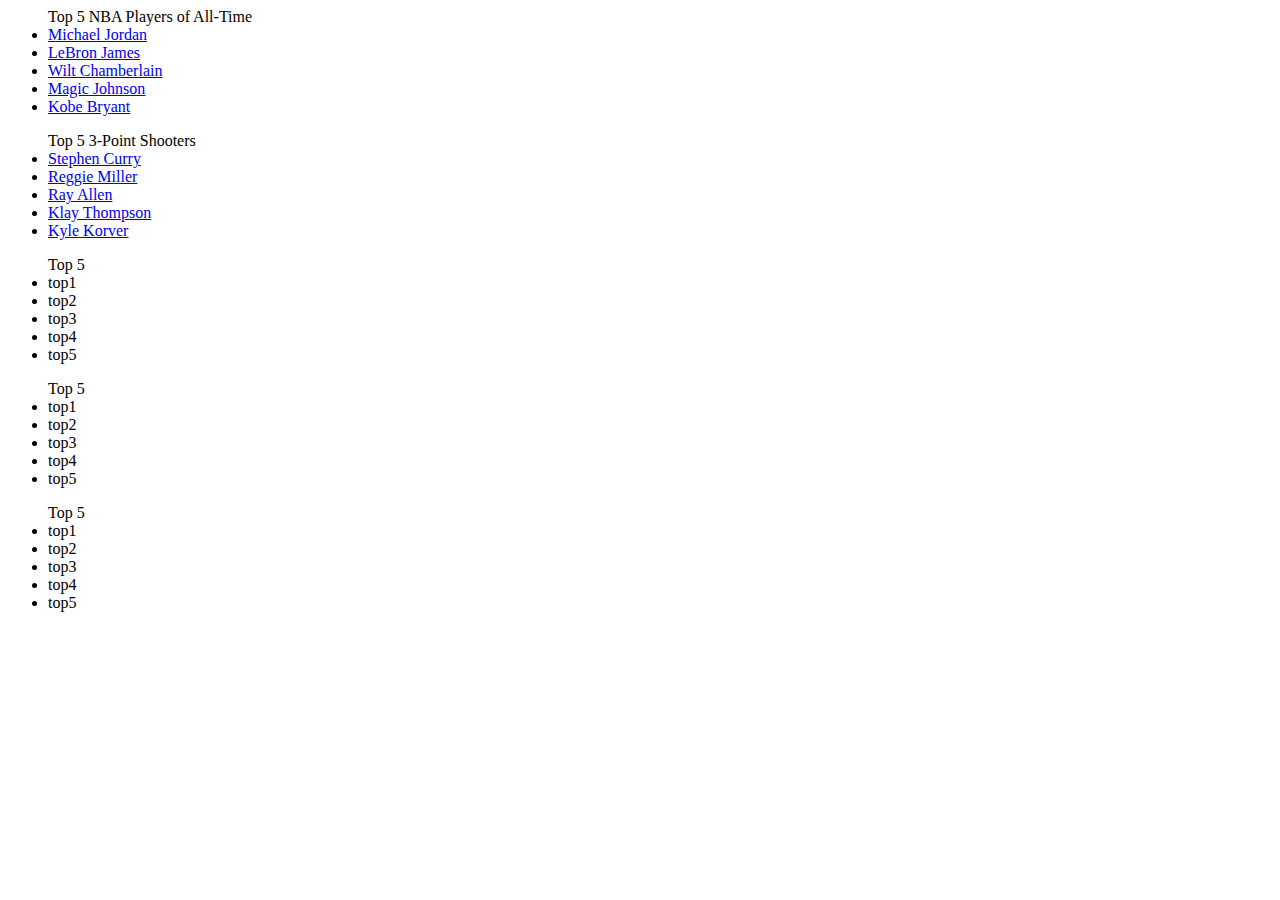
==== index.html @ 75834fd8 "top5 2/5" ====
<html>
    <head>

    </head>
    <body>
        <ul>Top 5 NBA Players of All-Time
            <li><a href="https://statics.sportskeeda.com/editor/2018/03/a4a7b-1520474015-800.jpg">Michael Jordan</a></li>
            <li><a href="https://encrypted-tbn0.gstatic.com/images?q=tbn:ANd9GcShAOFeU7fmbwfIrpG3OfE8ceavzUakCjyTFuoB8jWjExGmxAWb4A">LeBron James</a></li>
            <li><a href="https://s.yimg.com/ny/api/res/1.2/zcxWZnvc2XkyDQuH65HY3w--~A/YXBwaWQ9aGlnaGxhbmRlcjtzbT0xO3c9MTI4MDtoPTk2MA--/https://img.huffingtonpost.com/asset/5cc772f32300009400d1588e.jpeg">Wilt Chamberlain</a></li>
            <li><a href="https://thediwire.com/wp-content/uploads/2018/07/Magic-Johnson.jpg">Magic Johnson</a></li>
            <li><a href="https://www.denverpost.com/wp-content/uploads/2017/12/kobe-bryant.jpg?w=888">Kobe Bryant</a></li>
        </ul>

        <ul>Top 5 3-Point Shooters
                <li><a href="https://usatftw.files.wordpress.com/2018/05/usp-nba_-playoffs-golden-state-warriors-at-houston_100122065.jpg?w=1000&h=600&crop=1">Stephen Curry</a></li>
                <li><a href="https://static1.squarespace.com/static/57424e6bb654f953eb32de1b/t/5b9882f0c2241bdafc1e79dc/1536721664678/reggie+miller">Reggie Miller</a></li>
                <li><a href="https://cdn.vox-cdn.com/thumbor/bvkLsKeqnqHAzldUn2ZPgacEVj4=/0x0:3156x2229/1200x800/filters:focal(1209x208:1713x712)/cdn.vox-cdn.com/uploads/chorus_image/image/58762883/52951161.jpg.0.jpg">Ray Allen</a></li>
                <li><a href="https://usatftw.files.wordpress.com/2018/06/klay-warriors.jpg?w=1000&h=600&crop=1">Klay Thompson</a></li>
                <li><a href="https://s.yimg.com/ny/api/res/1.2/JOl.iJ92PDyqIsHAHxcNHg--~A/YXBwaWQ9aGlnaGxhbmRlcjtzbT0xO3c9ODAw/http://media.zenfs.com/en/homerun/feed_manager_auto_publish_494/bd165a8d0110e2f05db001c34a588e63">Kyle Korver</a></li>
    
        </ul>

        <ul>Top 5
                <li>top1</li>
                <li>top2</li>
                <li>top3</li>
                <li>top4</li>
                <li>top5</li>
    
        </ul>
        
        <ul>Top 5
                <li>top1</li>
                <li>top2</li>
                <li>top3</li>
                <li>top4</li>
                <li>top5</li>
    
        </ul>
        
        <ul>Top 5
                <li>top1</li>
                <li>top2</li>
                <li>top3</li>
                <li>top4</li>
                <li>top5</li>
    
        </ul>

    </body>
</html>
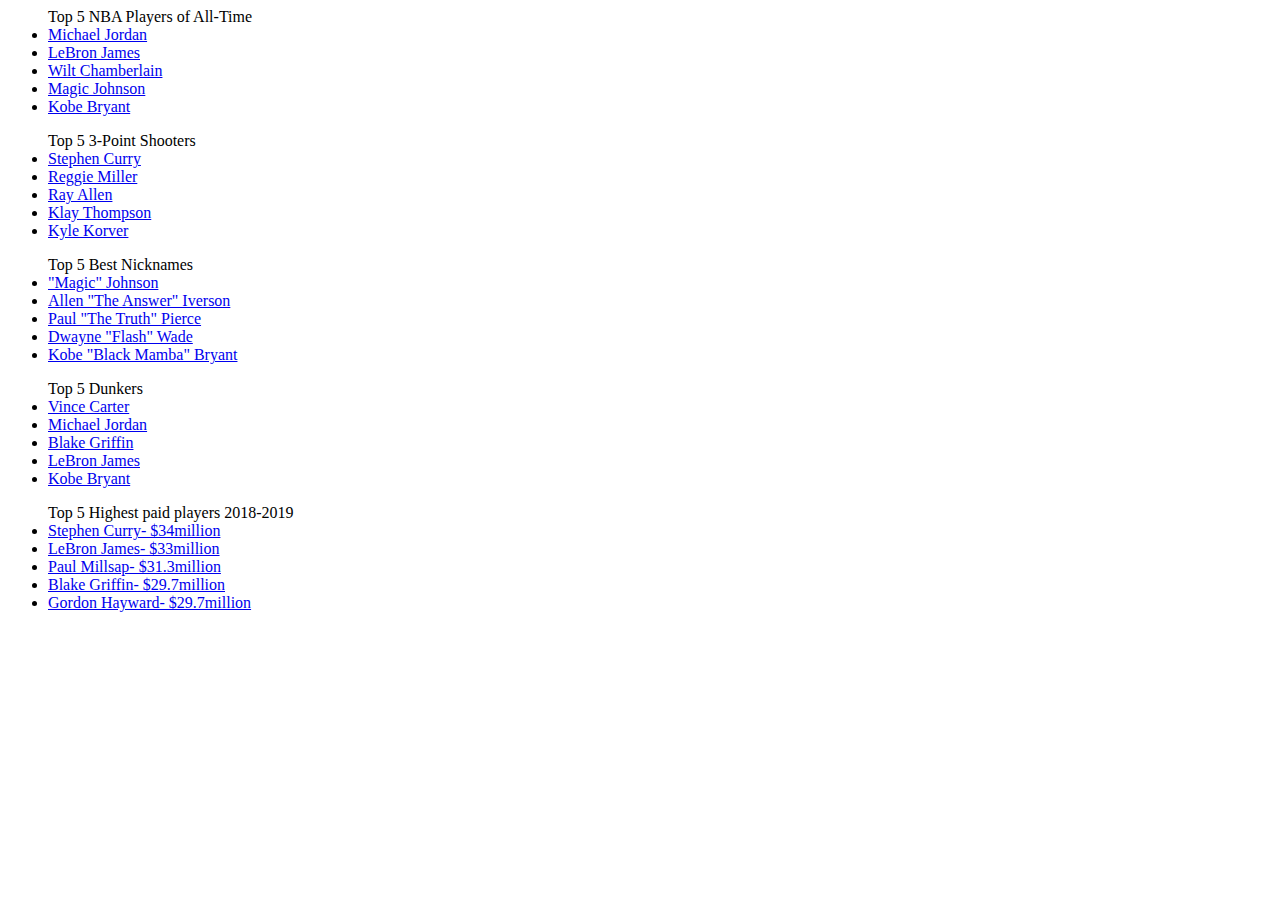
==== commit 34c4bc3b: "final" ====
--- a/index.html
+++ b/index.html
@@ -20,32 +20,34 @@
     
         </ul>
 
-        <ul>Top 5
-                <li>top1</li>
-                <li>top2</li>
-                <li>top3</li>
-                <li>top4</li>
-                <li>top5</li>
+        <ul>Top 5 Best Nicknames
+            <li><a href="https://thediwire.com/wp-content/uploads/2018/07/Magic-Johnson.jpg">"Magic" Johnson</a></li>
+            <li><a href="https://a.espncdn.com/media/motion/2018/0606/dm_180606_nba_iverson_montage_new/dm_180606_nba_iverson_montage_new.jpg">Allen "The Answer" Iverson</a></li>
+            <li><a href="https://images.performgroup.com/di/library/omnisport/b0/51/pierce-paul-71717-usnews-getty-ftr_17ovcqwt0yn7e1u09duekbin5d.jpg?t=1378337533&quality=100">Paul "The Truth" Pierce</a></li>
+            <li><a href="https://cdn-s3.si.com/s3fs-public/styles/marquee_large_2x/public/2018/09/16/dwyane-wade-retire-one-final-season-one-last-dance-heat.jpg?itok=B-M4ufRG">Dwayne "Flash" Wade</a></li>
+            <li><a href="https://www.denverpost.com/wp-content/uploads/2017/12/kobe-bryant.jpg?w=888">Kobe "Black Mamba" Bryant</a></li>
     
         </ul>
         
-        <ul>Top 5
-                <li>top1</li>
-                <li>top2</li>
-                <li>top3</li>
-                <li>top4</li>
-                <li>top5</li>
+        <ul>Top 5 Dunkers
+            <li><a href="https://imagesvc.timeincapp.com/v3/fan/image?url=https://hoopshabit.com/wp-content/uploads/getty-images/2017/07/653044-vince-carter.jpg.jpg&">Vince Carter</a></li>
+            <li><a href="https://statics.sportskeeda.com/editor/2018/03/a4a7b-1520474015-800.jpg">Michael Jordan</a></li>
+            <li><a href="https://www.latimes.com/resizer/gml8iqSBHcL69xi8CtTU_-BiR2o=/800x0/www.trbimg.com/img-5c9e856c/turbine/la-1553892712-dow3rvhe75-snap-image">Blake Griffin</a></li>
+            <li><a href="https://encrypted-tbn0.gstatic.com/images?q=tbn:ANd9GcShAOFeU7fmbwfIrpG3OfE8ceavzUakCjyTFuoB8jWjExGmxAWb4A">LeBron James</a></li>
+            <li><a href="https://www.denverpost.com/wp-content/uploads/2017/12/kobe-bryant.jpg?w=888">Kobe Bryant</a></li>
+
+    </ul>
     
-        </ul>
-        
-        <ul>Top 5
-                <li>top1</li>
-                <li>top2</li>
-                <li>top3</li>
-                <li>top4</li>
-                <li>top5</li>
-    
-        </ul>
+    <ul>Top 5 Highest paid players 2018-2019
+            <li><a href="https://usatftw.files.wordpress.com/2018/05/usp-nba_-playoffs-golden-state-warriors-at-houston_100122065.jpg?w=1000&h=600&crop=1">Stephen Curry- $34million</a></li>
+            <li><a href="https://encrypted-tbn0.gstatic.com/images?q=tbn:ANd9GcShAOFeU7fmbwfIrpG3OfE8ceavzUakCjyTFuoB8jWjExGmxAWb4A">LeBron James- $33million</a></li>
+            <li><a href="https://www.nba.com/nuggets/sites/nuggets/files/styles/story_main_photo/public/gettyimages-1128183302_0.jpg?itok=aBn6Se36">Paul Millsap- $31.3million</a></li>
+            <li><a href="https://www.latimes.com/resizer/gml8iqSBHcL69xi8CtTU_-BiR2o=/800x0/www.trbimg.com/img-5c9e856c/turbine/la-1553892712-dow3rvhe75-snap-image">Blake Griffin- $29.7million</a></li>
+            <li><a href="https://specials-images.forbesimg.com/imageserve/5b1535874bbe6f74868b7c1c/416x416.jpg?background=000000&cropX1=467&cropX2=1722&cropY1=141&cropY2=1395">Gordon Hayward- $29.7million</a></li>
+
+    </ul>
+
 
     </body>
-</html>+
+</html>
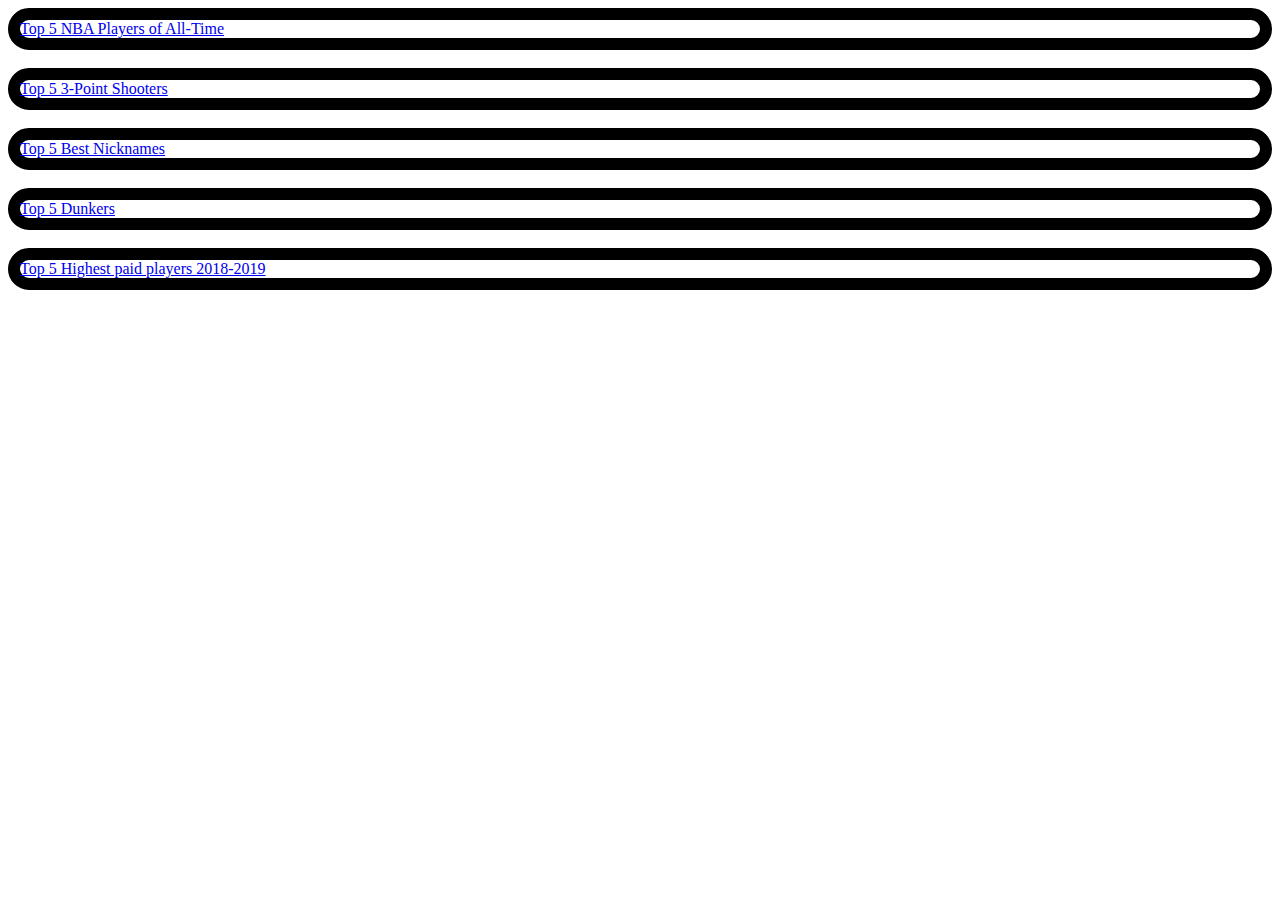
==== commit 6d95c9d2: "Added css and html folders files for each category in top 5 list" ====
--- a/index.html
+++ b/index.html
@@ -1,53 +1,27 @@
+<!DOCTYPE html>
 <html>
-    <head>
-
-    </head>
-    <body>
-        <ul>Top 5 NBA Players of All-Time
-            <li><a href="https://statics.sportskeeda.com/editor/2018/03/a4a7b-1520474015-800.jpg">Michael Jordan</a></li>
-            <li><a href="https://encrypted-tbn0.gstatic.com/images?q=tbn:ANd9GcShAOFeU7fmbwfIrpG3OfE8ceavzUakCjyTFuoB8jWjExGmxAWb4A">LeBron James</a></li>
-            <li><a href="https://s.yimg.com/ny/api/res/1.2/zcxWZnvc2XkyDQuH65HY3w--~A/YXBwaWQ9aGlnaGxhbmRlcjtzbT0xO3c9MTI4MDtoPTk2MA--/https://img.huffingtonpost.com/asset/5cc772f32300009400d1588e.jpeg">Wilt Chamberlain</a></li>
-            <li><a href="https://thediwire.com/wp-content/uploads/2018/07/Magic-Johnson.jpg">Magic Johnson</a></li>
-            <li><a href="https://www.denverpost.com/wp-content/uploads/2017/12/kobe-bryant.jpg?w=888">Kobe Bryant</a></li>
-        </ul>
-
-        <ul>Top 5 3-Point Shooters
-                <li><a href="https://usatftw.files.wordpress.com/2018/05/usp-nba_-playoffs-golden-state-warriors-at-houston_100122065.jpg?w=1000&h=600&crop=1">Stephen Curry</a></li>
-                <li><a href="https://static1.squarespace.com/static/57424e6bb654f953eb32de1b/t/5b9882f0c2241bdafc1e79dc/1536721664678/reggie+miller">Reggie Miller</a></li>
-                <li><a href="https://cdn.vox-cdn.com/thumbor/bvkLsKeqnqHAzldUn2ZPgacEVj4=/0x0:3156x2229/1200x800/filters:focal(1209x208:1713x712)/cdn.vox-cdn.com/uploads/chorus_image/image/58762883/52951161.jpg.0.jpg">Ray Allen</a></li>
-                <li><a href="https://usatftw.files.wordpress.com/2018/06/klay-warriors.jpg?w=1000&h=600&crop=1">Klay Thompson</a></li>
-                <li><a href="https://s.yimg.com/ny/api/res/1.2/JOl.iJ92PDyqIsHAHxcNHg--~A/YXBwaWQ9aGlnaGxhbmRlcjtzbT0xO3c9ODAw/http://media.zenfs.com/en/homerun/feed_manager_auto_publish_494/bd165a8d0110e2f05db001c34a588e63">Kyle Korver</a></li>
-    
-        </ul>
-
-        <ul>Top 5 Best Nicknames
-            <li><a href="https://thediwire.com/wp-content/uploads/2018/07/Magic-Johnson.jpg">"Magic" Johnson</a></li>
-            <li><a href="https://a.espncdn.com/media/motion/2018/0606/dm_180606_nba_iverson_montage_new/dm_180606_nba_iverson_montage_new.jpg">Allen "The Answer" Iverson</a></li>
-            <li><a href="https://images.performgroup.com/di/library/omnisport/b0/51/pierce-paul-71717-usnews-getty-ftr_17ovcqwt0yn7e1u09duekbin5d.jpg?t=1378337533&quality=100">Paul "The Truth" Pierce</a></li>
-            <li><a href="https://cdn-s3.si.com/s3fs-public/styles/marquee_large_2x/public/2018/09/16/dwyane-wade-retire-one-final-season-one-last-dance-heat.jpg?itok=B-M4ufRG">Dwayne "Flash" Wade</a></li>
-            <li><a href="https://www.denverpost.com/wp-content/uploads/2017/12/kobe-bryant.jpg?w=888">Kobe "Black Mamba" Bryant</a></li>
-    
-        </ul>
-        
-        <ul>Top 5 Dunkers
-            <li><a href="https://imagesvc.timeincapp.com/v3/fan/image?url=https://hoopshabit.com/wp-content/uploads/getty-images/2017/07/653044-vince-carter.jpg.jpg&">Vince Carter</a></li>
-            <li><a href="https://statics.sportskeeda.com/editor/2018/03/a4a7b-1520474015-800.jpg">Michael Jordan</a></li>
-            <li><a href="https://www.latimes.com/resizer/gml8iqSBHcL69xi8CtTU_-BiR2o=/800x0/www.trbimg.com/img-5c9e856c/turbine/la-1553892712-dow3rvhe75-snap-image">Blake Griffin</a></li>
-            <li><a href="https://encrypted-tbn0.gstatic.com/images?q=tbn:ANd9GcShAOFeU7fmbwfIrpG3OfE8ceavzUakCjyTFuoB8jWjExGmxAWb4A">LeBron James</a></li>
-            <li><a href="https://www.denverpost.com/wp-content/uploads/2017/12/kobe-bryant.jpg?w=888">Kobe Bryant</a></li>
-
-    </ul>
-    
-    <ul>Top 5 Highest paid players 2018-2019
-            <li><a href="https://usatftw.files.wordpress.com/2018/05/usp-nba_-playoffs-golden-state-warriors-at-houston_100122065.jpg?w=1000&h=600&crop=1">Stephen Curry- $34million</a></li>
-            <li><a href="https://encrypted-tbn0.gstatic.com/images?q=tbn:ANd9GcShAOFeU7fmbwfIrpG3OfE8ceavzUakCjyTFuoB8jWjExGmxAWb4A">LeBron James- $33million</a></li>
-            <li><a href="https://www.nba.com/nuggets/sites/nuggets/files/styles/story_main_photo/public/gettyimages-1128183302_0.jpg?itok=aBn6Se36">Paul Millsap- $31.3million</a></li>
-            <li><a href="https://www.latimes.com/resizer/gml8iqSBHcL69xi8CtTU_-BiR2o=/800x0/www.trbimg.com/img-5c9e856c/turbine/la-1553892712-dow3rvhe75-snap-image">Blake Griffin- $29.7million</a></li>
-            <li><a href="https://specials-images.forbesimg.com/imageserve/5b1535874bbe6f74868b7c1c/416x416.jpg?background=000000&cropX1=467&cropX2=1722&cropY1=141&cropY2=1395">Gordon Hayward- $29.7million</a></li>
-
-    </ul>
-
-
-    </body>
-
+  <head>
+    <link rel="stylesheet" href="main.css" />
+  </head>
+  <body>
+    <div>
+      <a href="./all-time.html">Top 5 NBA Players of All-Time</a>
+    </div>
+    <br />
+    <div>
+      <a href="./shooters.html">Top 5 3-Point Shooters</a>
+    </div>
+    <br />
+    <div>
+      <a href="./nicknames.html">Top 5 Best Nicknames </a>
+    </div>
+    <br />
+    <div>
+      <a href="./dunkers.html">Top 5 Dunkers</a>
+    </div>
+    <br />
+    <div>
+      <a href="./paid.html">Top 5 Highest paid players 2018-2019</a>
+    </div>
+  </body>
 </html>
--- a/main.css
+++ b/main.css
@@ -0,0 +1,28 @@
+@keyframes growshrink {
+    10%{border: 12px solid black;
+  border-radius: 50px;}
+    20%{border: 12px solid black;
+  border-radius: 50px;}
+    30%{border: 12px solid black;
+  border-radius: 50px;}
+    40%{border: 12px solid black;
+  border-radius: 50px;}
+    50%{border: 12px solid black;
+  border-radius: 50px;}
+    60%{border: 12px solid black;
+  border-radius: 50px;}
+    70%{border: 12px solid black;
+  border-radius: 50px;}
+    80%{border: 12px solid black;
+  border-radius: 50px;}
+    90%{border: 12px solid black;
+  border-radius: 50px;}
+    100%{border: 12px solid black;
+  border-radius: 50px;}
+}
+
+div {
+  border: 12px solid black;
+  border-radius: 50px;
+  animation:growshrink 10s infinite;
+}
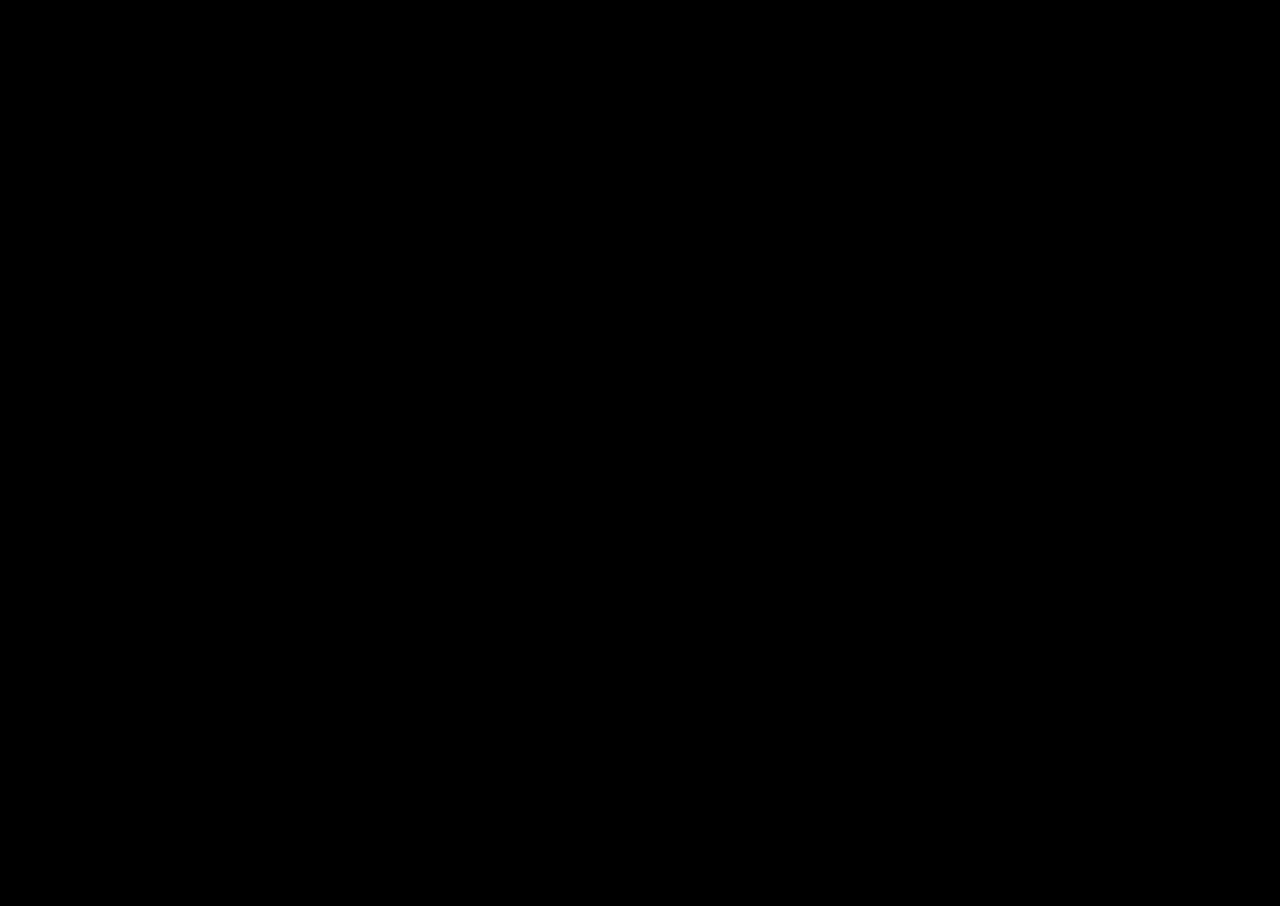
==== commit 387c6b54: "Added css styling to elements" ====
--- a/index.html
+++ b/index.html
@@ -5,23 +5,32 @@
   </head>
   <body>
     <div>
-      <a href="./all-time.html">Top 5 NBA Players of All-Time</a>
+        <h1 class="shadow" align="center";>INSEOP's TOPS</h1>
+        <h3 align="center"> Hover to view Inseops Top 5s!</h3>
+    <div class="div1 best">
+      <a href="./all-time.html"> NBA Players of All-Time</a>
     </div>
     <br />
-    <div>
-      <a href="./shooters.html">Top 5 3-Point Shooters</a>
+
+    <div class="div2">
+      <a href="./shooters.html"> 3-Point Shooters</a>
+    </div>
+
+    <br />
+
+    <div class="div3">
+      <a href="./nicknames.html"> Best Nicknames </a>
+    </div>
+
+    <br />
+
+    <div class="div4">
+      <a href="./dunkers.html"> Dunkers</a>
     </div>
     <br />
-    <div>
-      <a href="./nicknames.html">Top 5 Best Nicknames </a>
-    </div>
-    <br />
-    <div>
-      <a href="./dunkers.html">Top 5 Dunkers</a>
-    </div>
-    <br />
-    <div>
-      <a href="./paid.html">Top 5 Highest paid players 2018-2019</a>
+
+    <div class="div5">
+      <a href="./paid.html">Highest paid players 2018-2019</a>
     </div>
   </body>
 </html>
--- a/main.css
+++ b/main.css
@@ -1,28 +1,127 @@
-@keyframes growshrink {
-    10%{border: 12px solid black;
-  border-radius: 50px;}
-    20%{border: 12px solid black;
-  border-radius: 50px;}
-    30%{border: 12px solid black;
-  border-radius: 50px;}
-    40%{border: 12px solid black;
-  border-radius: 50px;}
-    50%{border: 12px solid black;
-  border-radius: 50px;}
-    60%{border: 12px solid black;
-  border-radius: 50px;}
-    70%{border: 12px solid black;
-  border-radius: 50px;}
-    80%{border: 12px solid black;
-  border-radius: 50px;}
-    90%{border: 12px solid black;
-  border-radius: 50px;}
-    100%{border: 12px solid black;
-  border-radius: 50px;}
+body{
+  background:black
+}
+div {
+  padding-top: 30px;
+  margin-top: center;
+  margin-left: 40px;
+  margin-right: 40px;
+  position: relative;
+  text-align: center;
+  overflow: auto;
+   background-size: cover;
+  background-repeat: no-repeat;
+  background-image: url(https://i.pinimg.com/originals/40/7c/eb/407cebfd19ec74ac8c055c647dcd7173.jpg);
+  
 }
 
-div {
-  border: 12px solid black;
-  border-radius: 50px;
-  animation:growshrink 10s infinite;
+.shadow{
+  text-shadow: 5px 5px rgba(0, 0, 0, 0.8);
+  font-family: fantasy;
+  font-size: 70px
 }
+
+a {
+ color:white;
+ font-family: fantasy
+ 
+}
+
+.div1:hover,
+.div2:hover,
+.div3:hover,
+.div4:hover,
+.div5:hover {
+  background-position: right;
+  font-size: 30px;
+  background-size: 0px 0px;
+  transform: rotate(360deg);
+  background: rgba(0, 0, 0, 0.8)
+}
+
+.hold{
+  font-size: 60px;
+  font-family: fantasy;
+  
+}
+.div1 {
+  border-radius: 15px;
+  font-size: 0px;
+  width: 300px;
+  height: 75px;
+  background-position: left;
+  margin-bottom: 10px;
+  margin-top: 10px;
+  display: inline-block;
+  background-size: 100%;
+  background-repeat: no-repeat;
+  background-image: url(https://media1.giphy.com/media/3oKIPmHcb6YSrcIDIY/giphy.gif);
+  transition: background-position 2s, transform 1s, background-size 2s,
+    background-color 2s;
+}
+
+.div2 {
+  border-radius: 15px;
+
+  font-size: 0px;
+  width: 300px;
+  height: 75px;
+  font-size: 0px;
+  background-position: left;
+  margin-bottom: 10px;
+  margin-top: 10px;
+  display: inline-block;
+  background-size: 100%;
+  background-repeat: no-repeat;
+
+  background-image: url(https://media1.tenor.com/images/dbda5cf92e6c62547c096c1d29104074/tenor.gif?itemid=5021074);
+  transition: background-position 2s, transform 1s, background-size 2s;
+}
+.div3 {
+  border-radius: 15px;
+
+  font-size: 0px;
+  width: 300px;
+  height: 75px;
+  font-size: 0px;
+  background-position: left;
+  margin-bottom: 10px;
+  margin-top: 10px;
+  display: inline-block;
+  background-size: 100%;
+  background-repeat: no-repeat;
+  background-image: url(https://i.pinimg.com/originals/c8/91/d5/c891d5c0eba6ab3e304f8174a7c0e406.gif);
+  transition: background-position 2s, transform 1s, background-size 2s;
+}
+.div4 {
+  border-radius: 15px;
+
+  font-size: 0px;
+  width: 300px;
+  height: 75px;
+  font-size: 0px;
+  background-position: left;
+  margin-bottom: 10px;
+  margin-top: 10px;
+  display: inline-block;
+  background-size: 100%;
+  background-repeat: no-repeat;
+  background-image: url(https://media1.giphy.com/media/l0Ex4QcCSbOi8UAow/giphy.gif);
+  transition: background-position 2s, transform 1s, background-size 2s;
+}
+.div5 {
+  border-radius: 15px;
+
+  font-size: 0px;
+  width: 300px;
+  height: 75px;
+  font-size: 0px;
+  background-position: left;
+  margin-bottom: 10px;
+  margin-top: 10px;
+  display: inline-block;
+  background-size: 100%;
+  background-repeat: no-repeat;
+  background-image: url(https://media1.giphy.com/media/l41lFvtuqmey9QTAY/giphy.gif);
+  transition: background-position 2s, transform 1s, background-size 2s;
+}
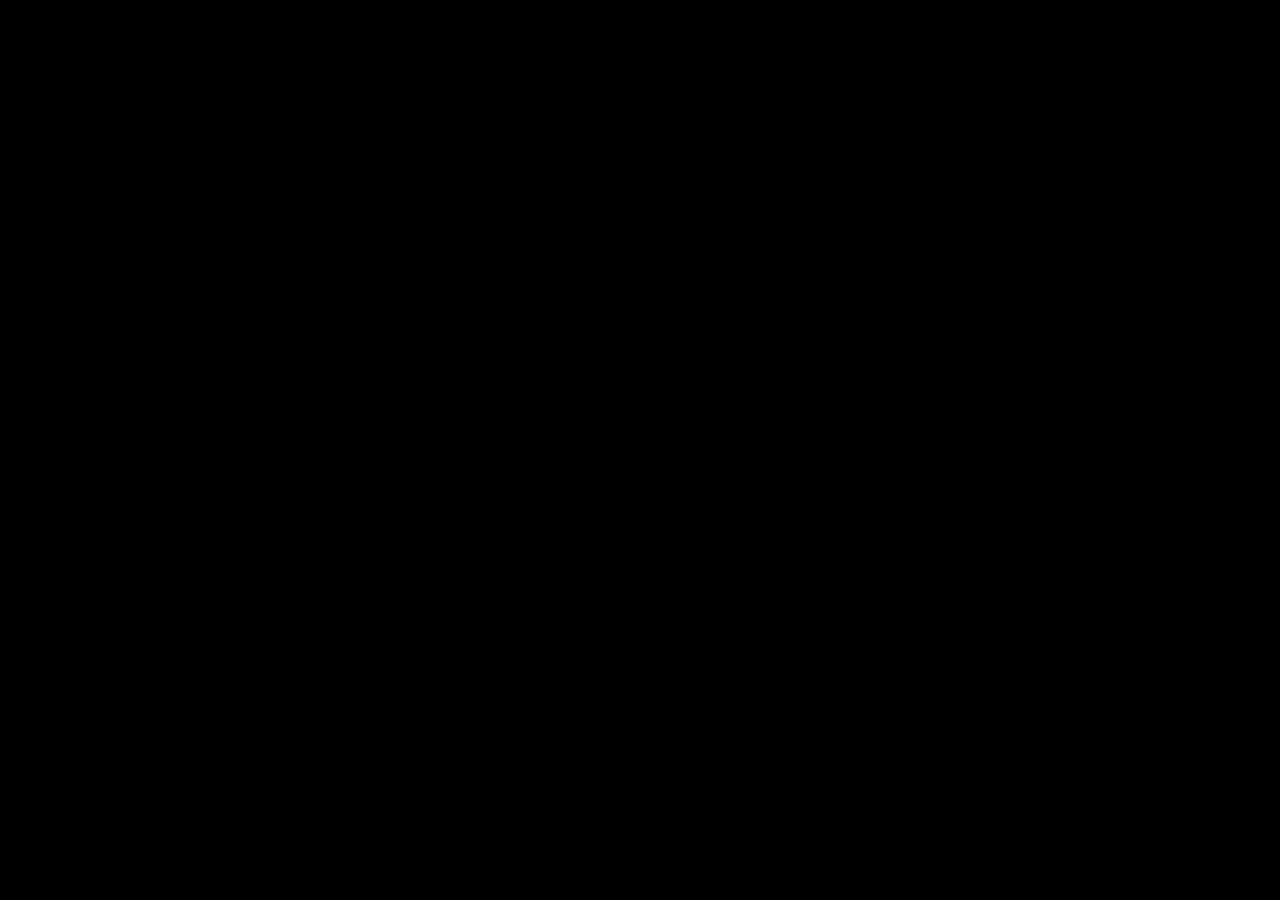
==== commit d63f8fc8: "Added more dope CSS" ====
--- a/index.html
+++ b/index.html
@@ -5,8 +5,8 @@
   </head>
   <body>
     <div>
-        <h1 class="shadow" align="center";>INSEOP's TOPS</h1>
-        <h3 align="center"> Hover to view Inseops Top 5s!</h3>
+        <h1 class="shadow" align="center";>IN SEOP's TOPS</h1>
+        <!-- <h3 align="center"> Hover to view Inseops Top 5s!</h3> -->
     <div class="div1 best">
       <a href="./all-time.html"> NBA Players of All-Time</a>
     </div>
--- a/main.css
+++ b/main.css
@@ -1,5 +1,5 @@
-body{
-  background:black
+body {
+  background: black;
 }
 div {
   padding-top: 30px;
@@ -9,22 +9,36 @@
   position: relative;
   text-align: center;
   overflow: auto;
-   background-size: cover;
+  background-size: cover;
   background-repeat: no-repeat;
   background-image: url(https://i.pinimg.com/originals/40/7c/eb/407cebfd19ec74ac8c055c647dcd7173.jpg);
-  
 }
-
-.shadow{
+@keyframes colorwheel {
+  25% {
+    color: red;
+    font-size: 65px;
+    text-shadow: 10px 15px  rgba(0, 0, 0, 0.8);;
+  }
+  50% {
+    color: white;
+    
+  }
+  75% {
+    color: blue;
+    
+  }
+}
+.shadow {
   text-shadow: 5px 5px rgba(0, 0, 0, 0.8);
   font-family: fantasy;
-  font-size: 70px
+  font-size: 70px;
+  animation: colorwheel 9s infinite;
+  margin-bottom: 0px;
 }
 
 a {
- color:white;
- font-family: fantasy
- 
+  color: white;
+  font-family: fantasy;
 }
 
 .div1:hover,
@@ -36,13 +50,12 @@
   font-size: 30px;
   background-size: 0px 0px;
   transform: rotate(360deg);
-  background: rgba(0, 0, 0, 0.8)
+  background: rgba(0, 0, 0, 0.8);
 }
 
-.hold{
+.hold {
   font-size: 60px;
   font-family: fantasy;
-  
 }
 .div1 {
   border-radius: 15px;
